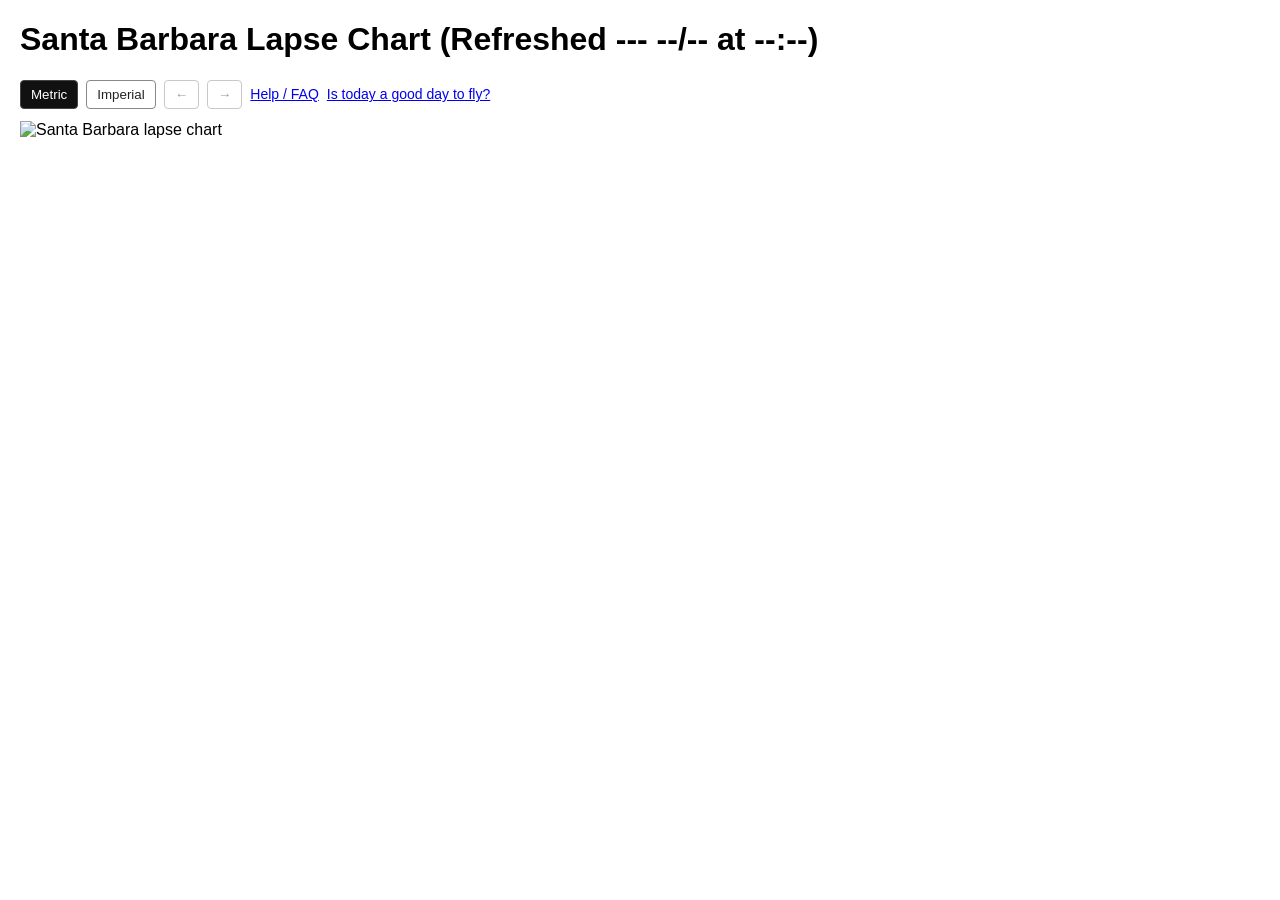
==== beta/index.html @ 9f690033 "Keep beta in the original compact style with station temperature/dew-point pairs" ====
<!doctype html>
<html lang="en">
<head>
  <meta charset="utf-8" />
  <meta name="viewport" content="width=device-width, initial-scale=1" />
  <meta name="robots" content="noindex" />
  <title>SB Live Lapse — Beta</title>
  <link rel="canonical" href="https://sb-live-lapse.com/beta/" />
  <link rel="stylesheet" href="./styles.css" />
  <script defer src="./app.js"></script>
</head>
<body>
  <h1 id="chartTitle">Santa Barbara Lapse Chart (Refreshed --- --/-- at --:--)</h1>
  <div class="toolbar">
    <button id="metricBtn" class="control-button is-active" type="button">Metric</button>
    <button id="imperialBtn" class="control-button" type="button">Imperial</button>
    <button id="prevSnapshotBtn" class="control-button" type="button">&#8592;</button>
    <button id="nextSnapshotBtn" class="control-button" type="button">&#8594;</button>
    <a
      href="../faq.html"
      target="_blank"
      rel="noopener noreferrer"
      class="toolbar-link"
    >Help / FAQ</a>
    <a
      href="https://www.youtube.com/watch?v=dQw4w9WgXcQ&list=RDdQw4w9WgXcQ"
      target="_blank"
      rel="noopener noreferrer"
      class="toolbar-link"
    >Is today a good day to fly?</a>
  </div>
  <img id="chart" src="./sba_wwtemp_chart_metric.svg" alt="Santa Barbara lapse chart" />
</body>
</html>
---- beta/styles.css ----
body {
  font-family: Helvetica, Arial, sans-serif;
  margin: 20px;
}

.toolbar {
  display: flex;
  flex-wrap: wrap;
  align-items: center;
  gap: 8px;
  margin-bottom: 12px;
}

.control-button {
  padding: 6px 10px;
  border: 1px solid #888;
  background: #fff;
  color: #222;
  border-radius: 4px;
  cursor: pointer;
}

.control-button.is-active {
  border-color: #444;
  background: #111;
  color: #fff;
}

.control-button.is-disabled {
  cursor: default;
  opacity: 0.45;
}

.toolbar-link {
  color: #0000ee;
  font-size: 14px;
  text-decoration: underline;
}

#chart {
  max-width: 100%;
  height: auto;
}

/* Visual field guide. Chart styles deliberately match the live plot. */
.faq-page { margin: 0; color: #252525; background: #fff; line-height: 1.5; }
.faq-page * { box-sizing: border-box; }
.faq-page a { color: #36576a; text-underline-offset: 3px; }
.faq-page button:focus-visible, .faq-page a:focus-visible, .faq-page summary:focus-visible { outline: 2px solid #0077b6; outline-offset: 4px; }
.visual-guide { max-width: 1020px; padding: 24px 28px 32px; margin: auto; }
.guide-header > a { font-size: 14px; }
.guide-header h1 { font-size: clamp(23px, 3.5vw, 30px); font-weight: 500; letter-spacing: -.025em; line-height: 1.2; margin: 28px 0 8px; }
.guide-header p { color: #626262; font-size: 15px; margin: 0 0 24px; }
.layer-controls { display: flex; gap: 28px; border-bottom: 1px solid #d9d9d9; }
.layer-controls button { color: #777; padding: 10px 0 12px; margin-bottom: -1px; border: 0; border-bottom: 2px solid transparent; background: none; font: inherit; font-size: 15px; cursor: pointer; }
.layer-controls button span { color: inherit; margin-right: 7px; font-variant-numeric: tabular-nums; }
.layer-controls button[aria-pressed="true"] { color: #161616; border-bottom-color: #161616; }
.layer-controls button:hover { color: #161616; }
.lesson-figure { margin: 20px 0 28px; }
.lesson-chart { display: block; width: 100%; overflow: visible; }
.lesson-chart text { font-family: Helvetica, Arial, sans-serif; fill: #252525; font-size: 14px; }
.lesson-chart .tick { fill: #777; font-size: 12px; font-variant-numeric: tabular-nums; }
.lesson-chart .axis-label { font-size: 13px; fill: #505050; }
.lesson-chart .grid { stroke: #eeeeec; stroke-width: 1; }
.lesson-chart .axis { stroke: #aaa; stroke-width: 1; }
.lesson-chart .dalr { stroke: #898989; stroke-width: 1.5; stroke-dasharray: 6 4; fill: none; }
.lesson-chart .station-line { stroke: #888; stroke-width: 1.3; stroke-dasharray: 3 4; fill: none; }
.lesson-chart .station { fill: #f4a261; stroke: #8b4c12; stroke-width: 1; }
.lesson-chart .rass { stroke: #111; stroke-width: 2; fill: none; }
.lesson-chart .rass-dot { fill: #0077b6; }
.lesson-chart .leader { stroke: #8c8c86; stroke-width: 1; fill: none; }
.lesson-chart .measure { stroke: #60605b; stroke-width: 1; fill: none; }
.lesson-chart .projection { stroke: #cfa77f; stroke-width: 1; stroke-dasharray: 2 4; fill: none; }
.lesson-chart .label { paint-order: stroke; stroke: #fff; stroke-width: 5px; stroke-linejoin: round; }
.lesson-chart .emphasis { font-weight: 600; }
.lesson-chart .quiet { fill: #626262; font-size: 13px; }
.lesson-chart .warm { fill: #b52b28; }
.lesson-chart .cool { fill: #1565c0; }
.lesson-chart .station-leader { stroke: #bbb; stroke-width: .8; fill: none; }
.lesson-chart .wind-barb { stroke: #555; stroke-width: 1.1; fill: none; }
.lesson-chart .station-name { font-size: 12px; fill: #555; }
.lesson-chart .observed-temp { fill: #161616; }
.lesson-chart .lapse-number { font-size: 11px; }
.lesson-chart .strong { font-weight: 700; }
.lesson-figure figcaption { display: flex; justify-content: space-between; gap: 10px; padding: 12px 0; border-top: 1px solid #ddd; font-size: 12px; color: #777; }
.layer-summary { color: #363636; font-size: 13px; }
.station-example { margin: 0 0 28px; padding: 16px 0; border-top: 1px solid #ddd; }
.station-example figcaption { color: #666; font-size: 12px; margin-bottom: 12px; }
.station-readout { display: flex; flex-wrap: wrap; align-items: baseline; gap: 12px 20px; font-size: 14px; }
.readout-part b { font-weight: 500; }
.readout-part small { display: block; border-top: 1px solid #aaa; padding-top: 6px; margin-top: 6px; font-size: 12px; color: #666; }
.station-row-rates { margin-top: 18px; font-size: 13px; }
#station-comparisons { display: inline-flex; flex-wrap: wrap; gap: 6px 14px; }
.station-row-rates small { display: block; margin-top: 8px; font-size: 12px; color: #666; }
.station-row-rates b { font-weight: 400; }
.station-row-rates .cool { color: #1565c0; }
.station-row-rates .warm { color: #b52b28; }
.station-row-rates .strong { font-weight: 700; }
.field-notes { border-top: 1px solid #bbb; }
.field-notes details { border-bottom: 1px solid #ddd; padding: 0 0 2px; }
.field-notes summary { padding: 15px 0; font-size: 14px; cursor: pointer; }
.field-notes details > p { font-size: 14px; line-height: 1.55; max-width: 780px; margin: 16px 0; }
.field-notes small { display: block; font-size: 12px; color: #666; margin: 0 0 16px; }
.readout-key { display: grid; grid-template-columns: repeat(3, 1fr); gap: 24px; padding: 12px 0 6px; }
.readout-key span { display: block; font-size: 13px; }
.readout-key b { display: block; font-size: 20px; font-weight: 400; }
.readout-key span { border-top: 1px solid #bbb; padding-top: 7px; margin-top: 7px; color: #666; }
.readout-key svg { height: 30px; width: 100px; display: block; overflow: visible; }
.readout-key svg path { fill: none; stroke: #252525; stroke-width: 1.5; }
.readout-key svg text { font-family: inherit; font-size: 16px; }
.lcl-key { margin-top: 28px; }
.lcl-key b { font-size: 18px; font-weight: 400; }
.lcl-key u { text-decoration-thickness: 1px; text-underline-offset: 6px; }
.lcl-key span { display: block; margin-top: 10px; font-size: 13px; color: #666; }
.time-key b { font-size: 16px; }
.faq-page kbd { font-family: inherit; font-size: 17px; }
.guide-footer { display: flex; justify-content: space-between; flex-wrap: wrap; gap: 16px; padding-top: 24px; font-size: 12px; color: #777; }
@media (max-width: 640px) {
  .visual-guide { padding: 18px 16px 28px; }
  .guide-header h1 { margin-top: 22px; max-width: 330px; }
  .guide-header p { font-size: 14px; margin-bottom: 20px; }
  .layer-controls { display: grid; grid-template-columns: repeat(4, minmax(0, 1fr)); gap: 4px; }
  .layer-controls button { font-size: 12px; padding: 10px 1px; line-height: 1.35; }
  .layer-controls button span { display: block; margin: 0 0 3px; font-size: 13px; }
  .lesson-figure { margin-top: 12px; }
  .lesson-figure figcaption { flex-direction: column; gap: 4px; }
  .readout-key { gap: 14px; }
  .readout-key span { font-size: 12px; }
  .readout-key { grid-template-columns: 1fr 1fr; }
  .readout-key > div:last-child { grid-column: 1 / -1; }
  .readout-key b { font-size: 16px; }
  .time-key { grid-template-columns: 1fr; gap: 12px; }
  .time-key > div { display: flex; justify-content: space-between; align-items: baseline; gap: 10px; }
  .time-key span { border: 0; margin: 0; padding: 0; }
}
@media print {
  .layer-controls, .field-notes, .guide-footer { display: none; }
  .visual-guide { max-width: none; padding: 0; }
}
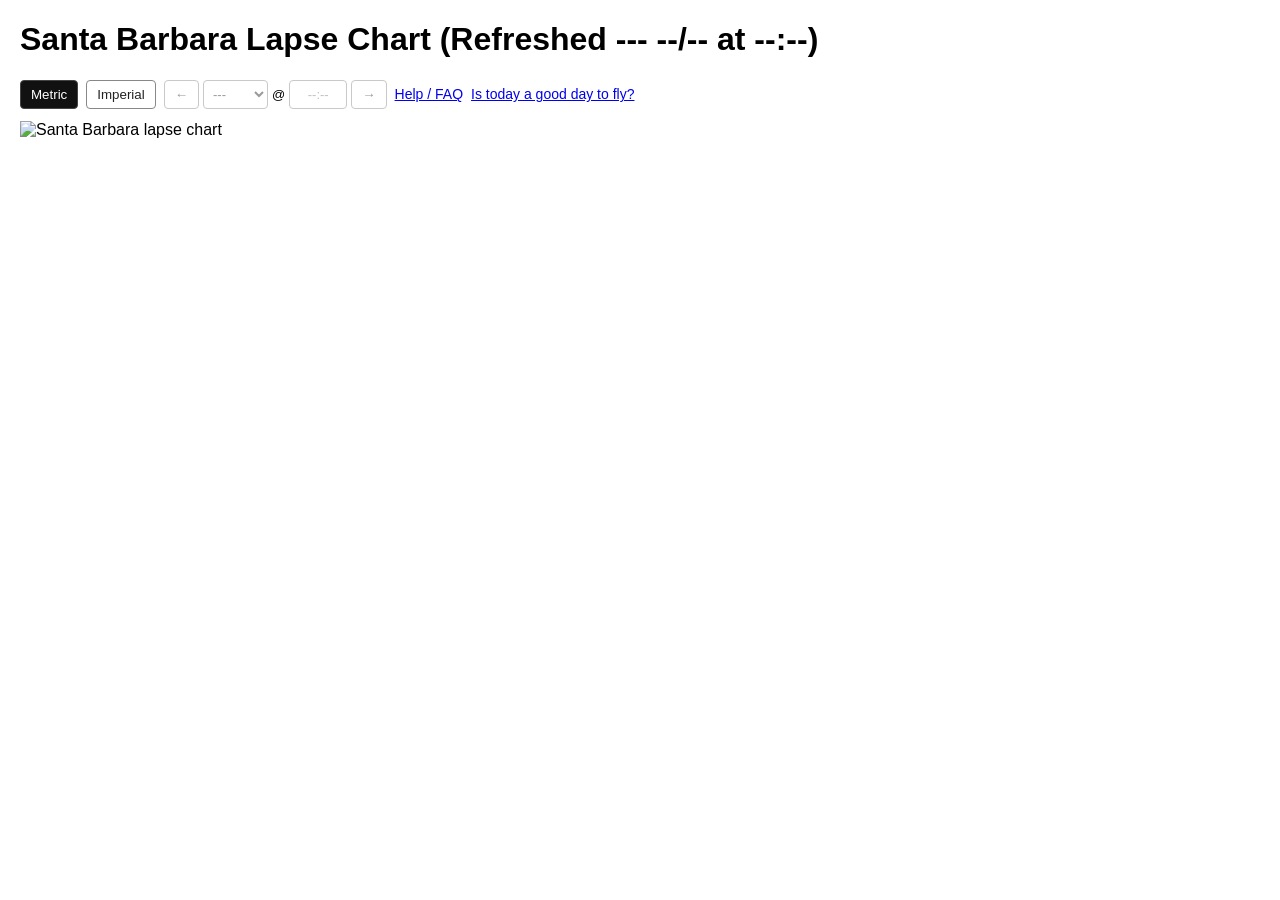
==== commit 820756b8: "Add compact day and time navigation to beta charts" ====
--- a/beta/index.html
+++ b/beta/index.html
@@ -14,8 +14,18 @@
   <div class="toolbar">
     <button id="metricBtn" class="control-button is-active" type="button">Metric</button>
     <button id="imperialBtn" class="control-button" type="button">Imperial</button>
-    <button id="prevSnapshotBtn" class="control-button" type="button">&#8592;</button>
-    <button id="nextSnapshotBtn" class="control-button" type="button">&#8594;</button>
+    <div class="snapshot-nav" role="group" aria-label="Snapshot navigation (Pacific time)">
+      <button id="prevSnapshotBtn" class="control-button" type="button" aria-label="Previous snapshot">&#8592;</button>
+      <select id="snapshotDay" class="snapshot-field" aria-label="Snapshot day (Pacific time)" disabled>
+        <option value="">---</option>
+      </select>
+      <span aria-hidden="true">@</span>
+      <input id="snapshotTime" class="snapshot-field" type="text" inputmode="numeric" maxlength="5"
+        placeholder="--:--" aria-label="Snapshot time (Pacific, 24-hour)"
+        title="Pacific time: enter HH:MM or HHMM. Press Enter or leave the field to jump to the nearest available snapshot."
+        autocomplete="off" spellcheck="false" disabled />
+      <button id="nextSnapshotBtn" class="control-button" type="button" aria-label="Next snapshot">&#8594;</button>
+    </div>
     <a
       href="../faq.html"
       target="_blank"
--- a/beta/styles.css
+++ b/beta/styles.css
@@ -30,6 +30,30 @@
   cursor: default;
   opacity: 0.45;
 }
+
+.snapshot-nav {
+  display: inline-flex;
+  align-items: center;
+  gap: 4px;
+  white-space: nowrap;
+  font-size: 13px;
+}
+
+.snapshot-field {
+  box-sizing: border-box;
+  height: 29px;
+  padding: 4px 5px;
+  border: 1px solid #888;
+  border-radius: 4px;
+  background: #fff;
+  color: #222;
+  font: 13px Helvetica, Arial, sans-serif;
+}
+
+#snapshotDay { width: 65px; }
+#snapshotTime { width: 58px; text-align: center; font-variant-numeric: tabular-nums; }
+.snapshot-field:disabled { opacity: 0.45; }
+.snapshot-field[aria-invalid="true"] { border-color: #c62828; }
 
 .toolbar-link {
   color: #0000ee;
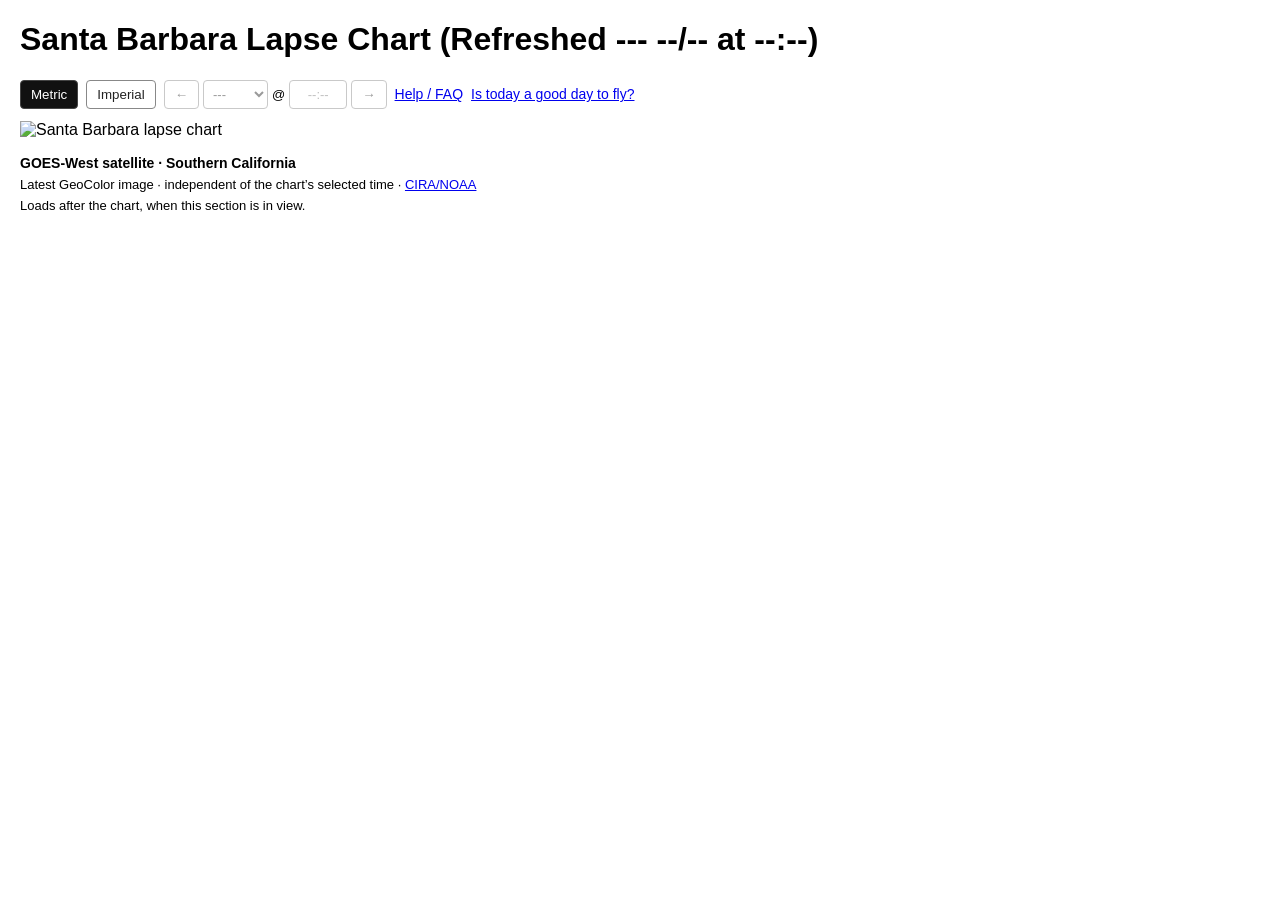
==== commit cf31b8cd: "Load beta satellite imagery only after chart data and images finish" ====
--- a/beta/index.html
+++ b/beta/index.html
@@ -40,5 +40,13 @@
     >Is today a good day to fly?</a>
   </div>
   <img id="chart" src="./sba_wwtemp_chart_metric.svg" alt="Santa Barbara lapse chart" />
+  <section id="satelliteSection" class="satellite-section" aria-labelledby="satelliteHeading">
+    <h2 id="satelliteHeading">GOES-West satellite · Southern California</h2>
+    <p>Latest GeoColor image · independent of the chart’s selected time · <a href="https://www.star.nesdis.noaa.gov/GOES/wfo.php?wfo=lox" target="_blank" rel="noopener noreferrer">CIRA/NOAA</a></p>
+    <p id="satelliteStatus" role="status">Loads after the chart, when this section is in view.</p>
+    <button id="loadSatellite" class="control-button" type="button" disabled hidden>Load satellite image</button>
+    <img id="satelliteImage" width="600" height="600" decoding="async" fetchpriority="low"
+      alt="Latest GOES-West GeoColor satellite image of the Los Angeles/Oxnard region, including Santa Barbara; image time is printed on the image." hidden />
+  </section>
 </body>
 </html>
--- a/beta/styles.css
+++ b/beta/styles.css
@@ -65,6 +65,12 @@
   max-width: 100%;
   height: auto;
 }
+
+.satellite-section { max-width: 600px; margin-top: 16px; font-size: 13px; }
+.satellite-section h2 { font-size: 14px; margin: 0 0 6px; }
+.satellite-section p { margin: 6px 0; }
+#satelliteImage { max-width: 100%; height: auto; margin-top: 8px; }
+#loadSatellite { margin: 4px 0; }
 
 /* Visual field guide. Chart styles deliberately match the live plot. */
 .faq-page { margin: 0; color: #252525; background: #fff; line-height: 1.5; }
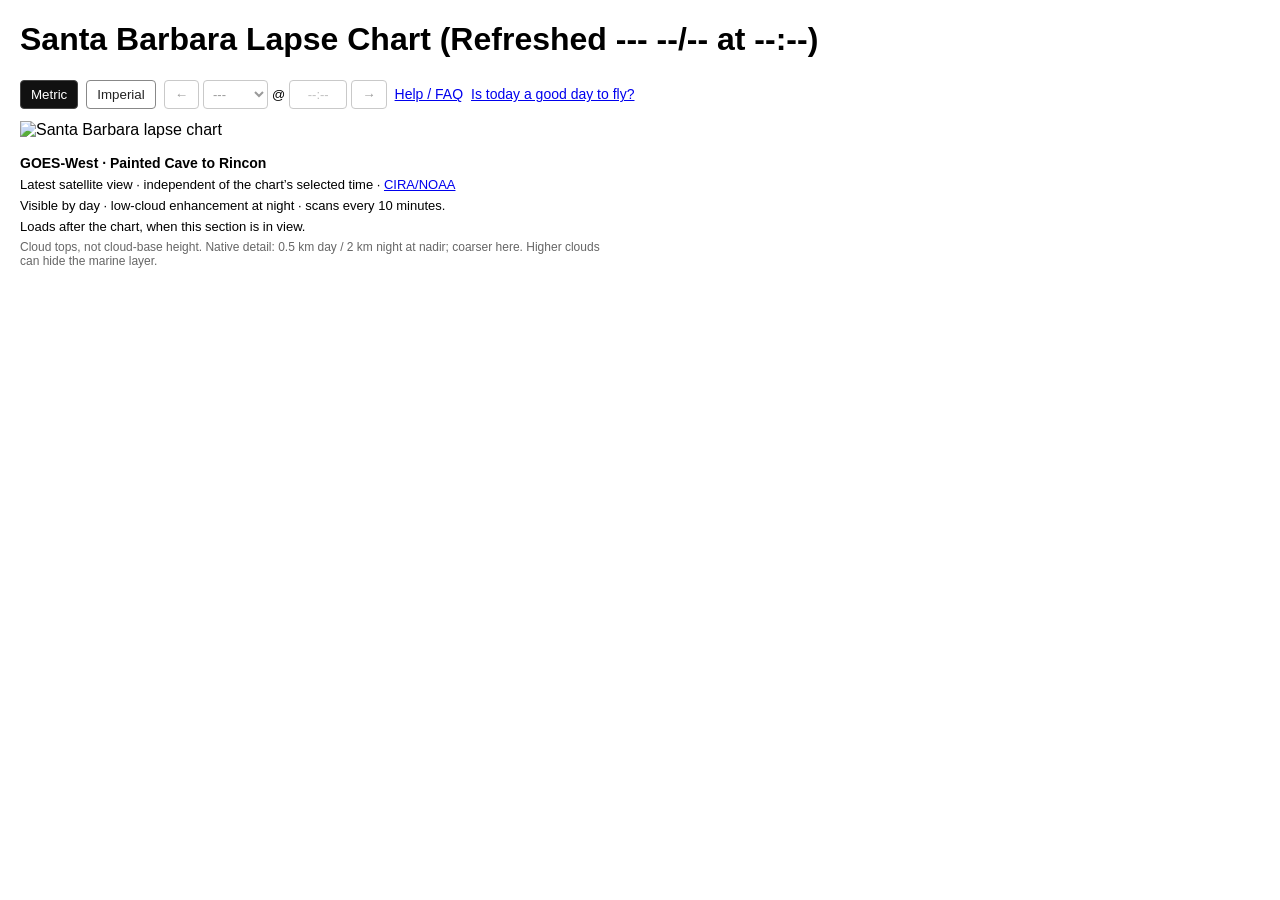
==== commit f9d767f5: "Add deferred local Santa Barbara satellite crop and optional cloud loop" ====
--- a/beta/index.html
+++ b/beta/index.html
@@ -41,12 +41,15 @@
   </div>
   <img id="chart" src="./sba_wwtemp_chart_metric.svg" alt="Santa Barbara lapse chart" />
   <section id="satelliteSection" class="satellite-section" aria-labelledby="satelliteHeading">
-    <h2 id="satelliteHeading">GOES-West satellite · Southern California</h2>
-    <p>Latest GeoColor image · independent of the chart’s selected time · <a href="https://www.star.nesdis.noaa.gov/GOES/wfo.php?wfo=lox" target="_blank" rel="noopener noreferrer">CIRA/NOAA</a></p>
+    <h2 id="satelliteHeading">GOES-West · Painted Cave to Rincon</h2>
+    <p>Latest satellite view · independent of the chart’s selected time · <a href="https://slider.cira.colostate.edu/?sat=goes-18&amp;sec=full_disk&amp;p%5B0%5D=band_02&amp;x=13855&amp;y=3975&amp;z=5&amp;im=6&amp;ts=1" target="_blank" rel="noopener noreferrer">CIRA/NOAA</a></p>
+    <p id="satelliteCaption">Visible by day · low-cloud enhancement at night · scans every 10 minutes.</p>
     <p id="satelliteStatus" role="status">Loads after the chart, when this section is in view.</p>
     <button id="loadSatellite" class="control-button" type="button" disabled hidden>Load satellite image</button>
-    <img id="satelliteImage" width="600" height="600" decoding="async" fetchpriority="low"
-      alt="Latest GOES-West GeoColor satellite image of the Los Angeles/Oxnard region, including Santa Barbara; image time is printed on the image." hidden />
+    <img id="satelliteImage" width="600" height="466" decoding="async" fetchpriority="low"
+      alt="GOES-West cloud imagery from Painted Cave to Rincon, with the coastline and Santa Barbara and Carpinteria marked. North is up; scan time is printed on each frame." hidden />
+    <button id="playSatellite" class="control-button" type="button" disabled hidden>Play last hour</button>
+    <p class="satellite-note">Cloud tops, not cloud-base height. Native detail: 0.5 km day / 2 km night at nadir; coarser here. Higher clouds can hide the marine layer.</p>
   </section>
 </body>
 </html>
--- a/beta/styles.css
+++ b/beta/styles.css
@@ -71,6 +71,10 @@
 .satellite-section p { margin: 6px 0; }
 #satelliteImage { max-width: 100%; height: auto; margin-top: 8px; }
 #loadSatellite { margin: 4px 0; }
+#playSatellite { display: block; margin: 4px 0; }
+#playSatellite[hidden] { display: none; }
+.satellite-note { color: #666; font-size: 12px; }
+.satellite-stale { color: #9b3d13; }
 
 /* Visual field guide. Chart styles deliberately match the live plot. */
 .faq-page { margin: 0; color: #252525; background: #fff; line-height: 1.5; }
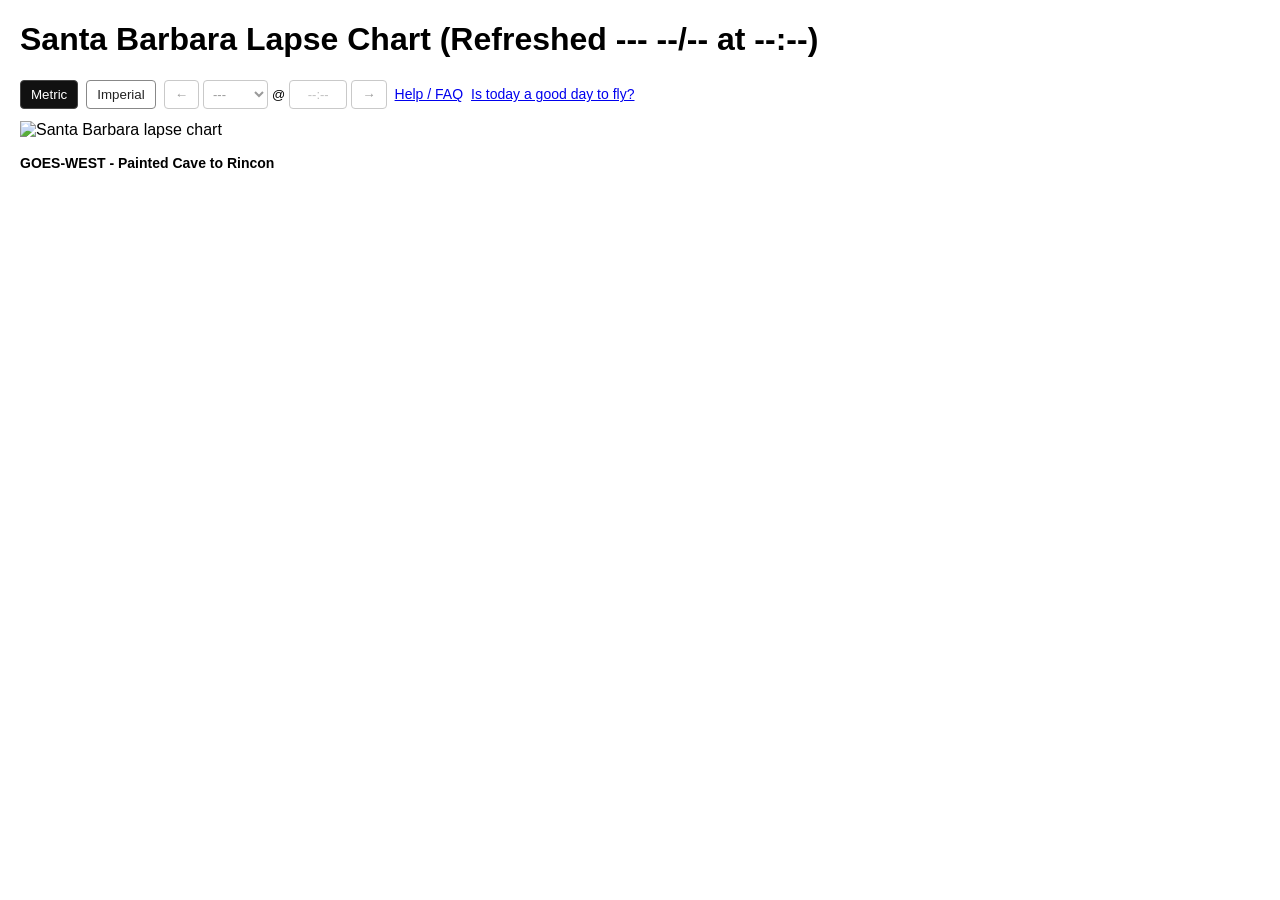
==== commit db9fa0ef: "Trim beta satellite text to heading and frame timestamp" ====
--- a/beta/index.html
+++ b/beta/index.html
@@ -41,15 +41,14 @@
   </div>
   <img id="chart" src="./sba_wwtemp_chart_metric.svg" alt="Santa Barbara lapse chart" />
   <section id="satelliteSection" class="satellite-section" aria-labelledby="satelliteHeading">
-    <h2 id="satelliteHeading">GOES-West · Painted Cave to Rincon</h2>
-    <p>Latest satellite view · independent of the chart’s selected time · <a href="https://slider.cira.colostate.edu/?sat=goes-18&amp;sec=full_disk&amp;p%5B0%5D=band_02&amp;x=13855&amp;y=3975&amp;z=5&amp;im=6&amp;ts=1" target="_blank" rel="noopener noreferrer">CIRA/NOAA</a></p>
-    <p id="satelliteCaption">Visible by day · low-cloud enhancement at night · scans every 10 minutes.</p>
-    <p id="satelliteStatus" role="status">Loads after the chart, when this section is in view.</p>
+    <h2 id="satelliteHeading">GOES-WEST - Painted Cave to Rincon</h2>
+    <p id="satelliteCaption" hidden></p>
+    <p id="satelliteStatus" class="satellite-status" role="status">Loads after the chart, when this section is in view.</p>
     <button id="loadSatellite" class="control-button" type="button" disabled hidden>Load satellite image</button>
-    <img id="satelliteImage" width="600" height="466" decoding="async" fetchpriority="low"
+    <img id="satelliteImage" width="600" height="418" decoding="async" fetchpriority="low"
+      aria-describedby="satelliteCaption" title="Satellite imagery: CIRA/NOAA. Coastline: Natural Earth."
       alt="GOES-West cloud imagery from Painted Cave to Rincon, with the coastline and Santa Barbara and Carpinteria marked. North is up; scan time is printed on each frame." hidden />
     <button id="playSatellite" class="control-button" type="button" disabled hidden>Play last hour</button>
-    <p class="satellite-note">Cloud tops, not cloud-base height. Native detail: 0.5 km day / 2 km night at nadir; coarser here. Higher clouds can hide the marine layer.</p>
   </section>
 </body>
 </html>
--- a/beta/styles.css
+++ b/beta/styles.css
@@ -73,8 +73,16 @@
 #loadSatellite { margin: 4px 0; }
 #playSatellite { display: block; margin: 4px 0; }
 #playSatellite[hidden] { display: none; }
-.satellite-note { color: #666; font-size: 12px; }
-.satellite-stale { color: #9b3d13; }
+.satellite-section .satellite-status {
+  position: absolute;
+  width: 1px;
+  height: 1px;
+  padding: 0;
+  margin: -1px;
+  overflow: hidden;
+  clip-path: inset(50%);
+  white-space: nowrap;
+}
 
 /* Visual field guide. Chart styles deliberately match the live plot. */
 .faq-page { margin: 0; color: #252525; background: #fff; line-height: 1.5; }
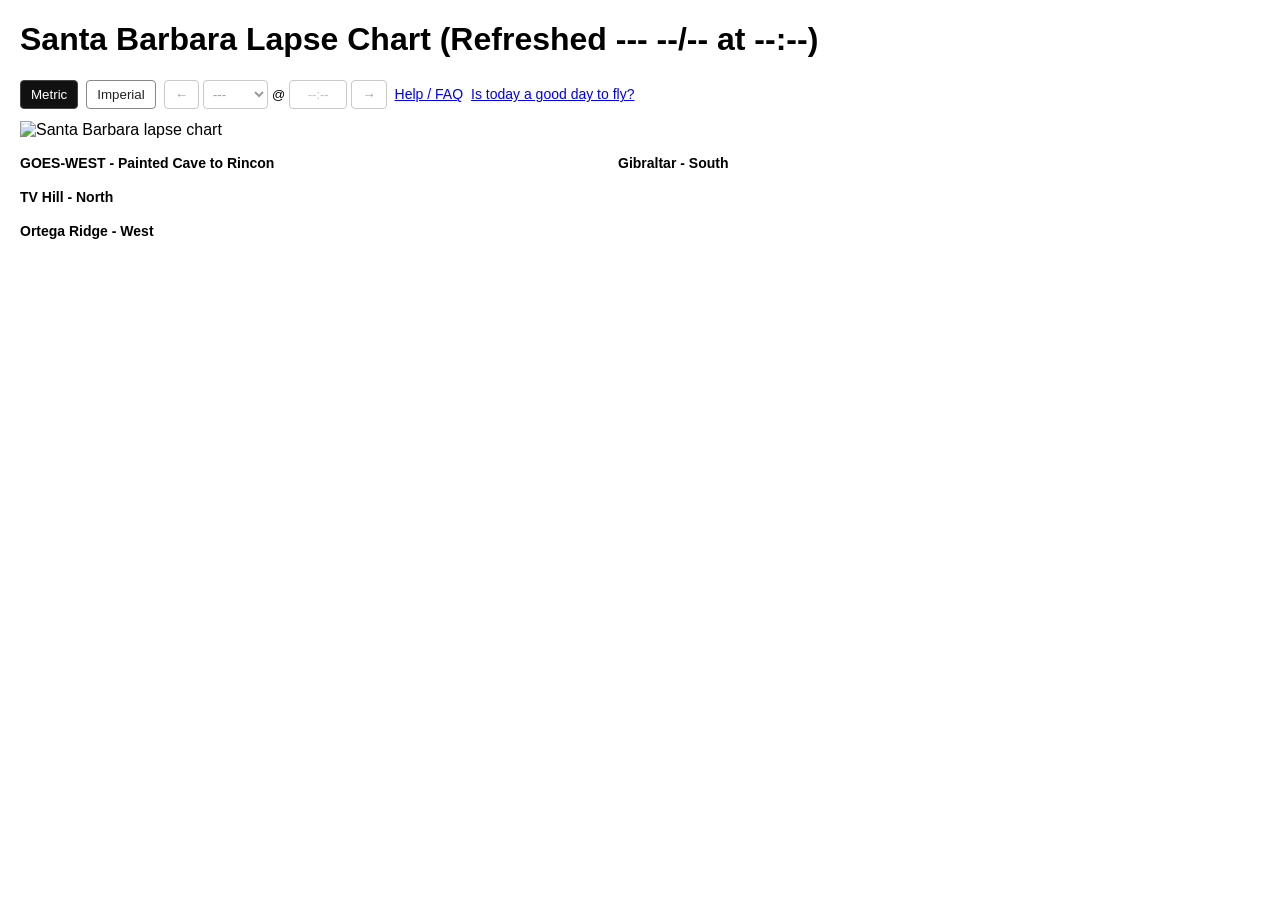
==== commit 6bd46d5f: "Add deferred Gibraltar, TV Hill and Ortega camera views to beta" ====
--- a/beta/index.html
+++ b/beta/index.html
@@ -40,6 +40,7 @@
     >Is today a good day to fly?</a>
   </div>
   <img id="chart" src="./sba_wwtemp_chart_metric.svg" alt="Santa Barbara lapse chart" />
+  <div class="imagery-grid">
   <section id="satelliteSection" class="satellite-section" aria-labelledby="satelliteHeading">
     <h2 id="satelliteHeading">GOES-WEST - Painted Cave to Rincon</h2>
     <p id="satelliteCaption" hidden></p>
@@ -50,5 +51,33 @@
       alt="GOES-West cloud imagery from Painted Cave to Rincon, with the coastline and Santa Barbara and Carpinteria marked. North is up; scan time is printed on each frame." hidden />
     <button id="playSatellite" class="control-button" type="button" disabled hidden>Play last hour</button>
   </section>
+  <section id="gibraltarSection" class="camera-section" aria-labelledby="gibraltarHeading">
+    <h2 id="gibraltarHeading"><a href="https://ops.alertcalifornia.org/cam-console/1985" target="_blank" rel="noopener noreferrer" title="ALERTCalifornia | UC San Diego">Gibraltar - South</a></h2>
+    <p id="gibraltarCaption" hidden></p>
+    <p id="gibraltarStatus" class="camera-status" role="status" hidden></p>
+    <button id="gibraltarLoad" class="control-button" type="button" disabled hidden>Load camera image</button>
+    <img id="gibraltarImage" width="600" height="366" decoding="async" fetchpriority="low"
+      aria-describedby="gibraltarCaption" title="ALERTCalifornia | UC San Diego"
+      alt="Tight south-facing crop from the latest Gibraltar 1 panorama." hidden />
+  </section>
+  <section id="tvhillSection" class="camera-section panorama-section" aria-labelledby="tvhillHeading">
+    <h2 id="tvhillHeading"><a href="https://ops.alertcalifornia.org/cam-console/2748" target="_blank" rel="noopener noreferrer" title="ALERTCalifornia | UC San Diego">TV Hill - North</a></h2>
+    <p id="tvhillCaption" hidden></p>
+    <p id="tvhillStatus" class="camera-status" role="status" hidden></p>
+    <button id="tvhillLoad" class="control-button" type="button" disabled hidden>Load camera image</button>
+    <img id="tvhillImage" width="1200" height="170" decoding="async" fetchpriority="low"
+      aria-describedby="tvhillCaption" title="ALERTCalifornia | UC San Diego"
+      alt="Full TV Hill 2 panorama centered north, with compass directions." hidden />
+  </section>
+  <section id="ortegaSection" class="camera-section panorama-section" aria-labelledby="ortegaHeading">
+    <h2 id="ortegaHeading"><a href="https://ops.alertcalifornia.org/cam-console/2761" target="_blank" rel="noopener noreferrer" title="ALERTCalifornia | UC San Diego">Ortega Ridge - West</a></h2>
+    <p id="ortegaCaption" hidden></p>
+    <p id="ortegaStatus" class="camera-status" role="status" hidden></p>
+    <button id="ortegaLoad" class="control-button" type="button" disabled hidden>Load camera image</button>
+    <img id="ortegaImage" width="1200" height="170" decoding="async" fetchpriority="low"
+      aria-describedby="ortegaCaption" title="ALERTCalifornia | UC San Diego"
+      alt="Full Ortega Ridge 1 panorama centered west, with compass directions." hidden />
+  </section>
+  </div>
 </body>
 </html>
--- a/beta/styles.css
+++ b/beta/styles.css
@@ -66,7 +66,15 @@
   height: auto;
 }
 
-.satellite-section { max-width: 600px; margin-top: 16px; font-size: 13px; }
+.imagery-grid { display: grid; grid-template-columns: repeat(2, minmax(0, 1fr)); gap: 12px 16px; max-width: 1180px; margin-top: 16px; align-items: start; }
+.satellite-section, .camera-section { min-width: 0; font-size: 13px; }
+.panorama-section { grid-column: 1 / -1; }
+.camera-section h2 { font-size: 14px; margin: 0 0 6px; }
+.camera-section h2 a { color: inherit; text-decoration: none; }
+.camera-section h2 a:hover { text-decoration: underline; }
+.camera-section img { width: 100%; height: auto; margin-top: 8px; }
+.camera-section .camera-status { margin: 4px 0; color: #555; }
+.camera-section button { margin: 4px 0; }
 .satellite-section h2 { font-size: 14px; margin: 0 0 6px; }
 .satellite-section p { margin: 6px 0; }
 #satelliteImage { max-width: 100%; height: auto; margin-top: 8px; }
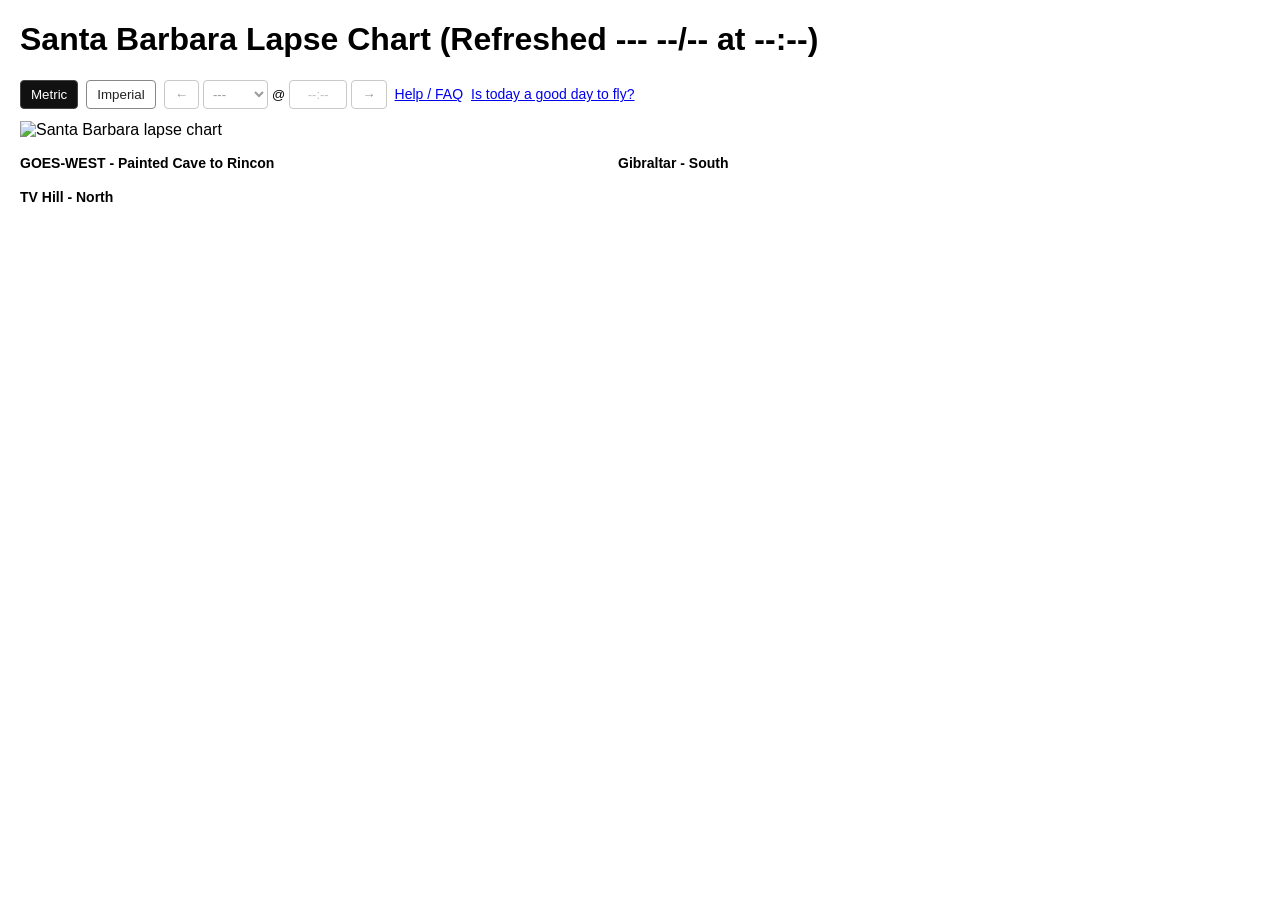
==== commit 7f4cd82c: "Crop beta TV Hill view to 330–090 degrees and remove Ortega" ====
--- a/beta/index.html
+++ b/beta/index.html
@@ -65,18 +65,9 @@
     <p id="tvhillCaption" hidden></p>
     <p id="tvhillStatus" class="camera-status" role="status" hidden></p>
     <button id="tvhillLoad" class="control-button" type="button" disabled hidden>Load camera image</button>
-    <img id="tvhillImage" width="1200" height="170" decoding="async" fetchpriority="low"
+    <img id="tvhillImage" width="1200" height="415" decoding="async" fetchpriority="low"
       aria-describedby="tvhillCaption" title="ALERTCalifornia | UC San Diego"
-      alt="Full TV Hill 2 panorama centered north, with compass directions." hidden />
-  </section>
-  <section id="ortegaSection" class="camera-section panorama-section" aria-labelledby="ortegaHeading">
-    <h2 id="ortegaHeading"><a href="https://ops.alertcalifornia.org/cam-console/2761" target="_blank" rel="noopener noreferrer" title="ALERTCalifornia | UC San Diego">Ortega Ridge - West</a></h2>
-    <p id="ortegaCaption" hidden></p>
-    <p id="ortegaStatus" class="camera-status" role="status" hidden></p>
-    <button id="ortegaLoad" class="control-button" type="button" disabled hidden>Load camera image</button>
-    <img id="ortegaImage" width="1200" height="170" decoding="async" fetchpriority="low"
-      aria-describedby="ortegaCaption" title="ALERTCalifornia | UC San Diego"
-      alt="Full Ortega Ridge 1 panorama centered west, with compass directions." hidden />
+      alt="TV Hill 2 panorama cropped from 330 degrees through north to 090 degrees, with bearing labels." hidden />
   </section>
   </div>
 </body>
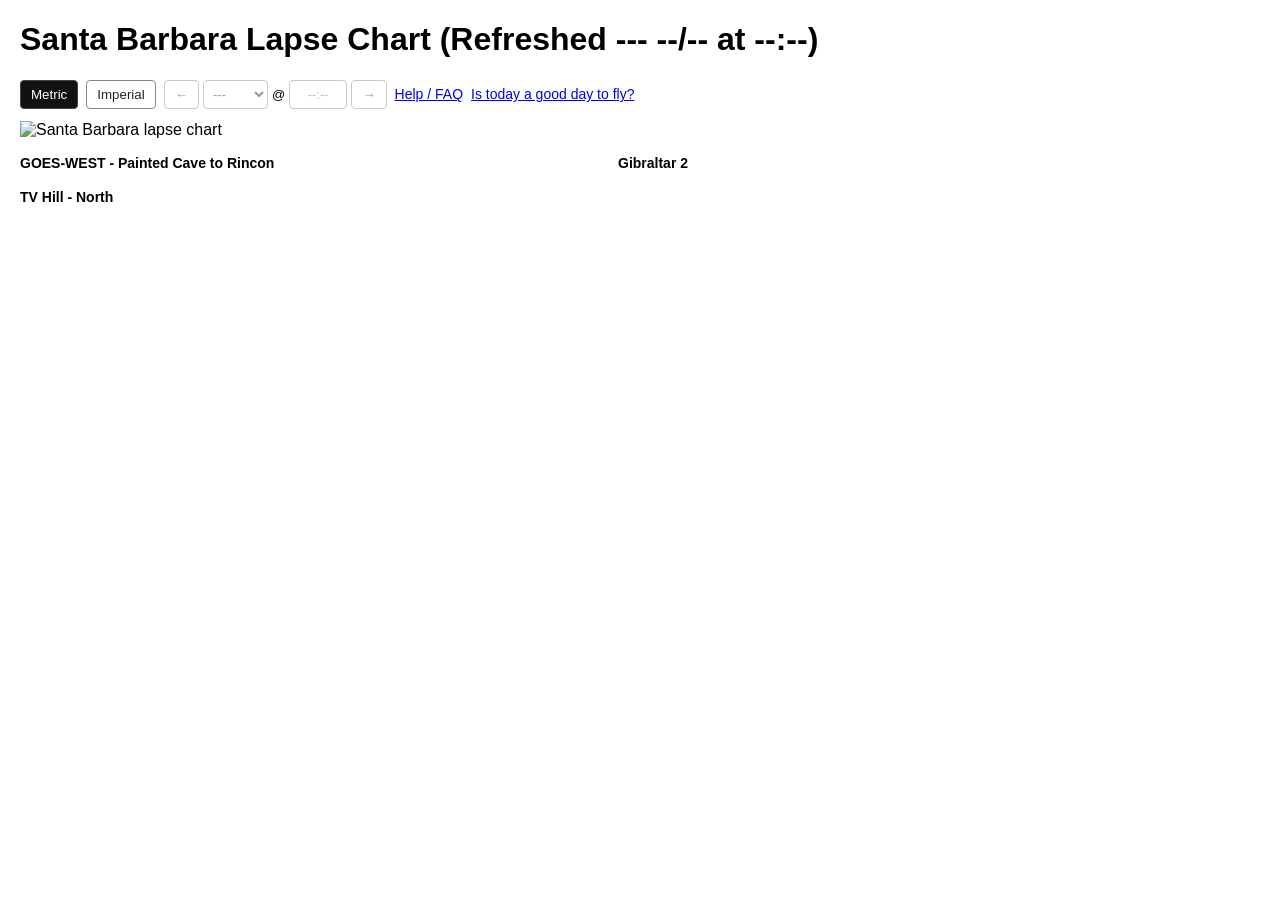
==== commit 6939fbd5: "Use the actual Gibraltar 2 tight shot in beta" ====
--- a/beta/index.html
+++ b/beta/index.html
@@ -52,13 +52,13 @@
     <button id="playSatellite" class="control-button" type="button" disabled hidden>Play last hour</button>
   </section>
   <section id="gibraltarSection" class="camera-section" aria-labelledby="gibraltarHeading">
-    <h2 id="gibraltarHeading"><a href="https://ops.alertcalifornia.org/cam-console/1985" target="_blank" rel="noopener noreferrer" title="ALERTCalifornia | UC San Diego">Gibraltar - South</a></h2>
+    <h2 id="gibraltarHeading"><a href="https://ops.alertcalifornia.org/cam-console/1986" target="_blank" rel="noopener noreferrer" title="ALERTCalifornia | UC San Diego">Gibraltar 2</a></h2>
     <p id="gibraltarCaption" hidden></p>
     <p id="gibraltarStatus" class="camera-status" role="status" hidden></p>
     <button id="gibraltarLoad" class="control-button" type="button" disabled hidden>Load camera image</button>
     <img id="gibraltarImage" width="600" height="366" decoding="async" fetchpriority="low"
       aria-describedby="gibraltarCaption" title="ALERTCalifornia | UC San Diego"
-      alt="Tight south-facing crop from the latest Gibraltar 1 panorama." hidden />
+      alt="Latest tight image from Gibraltar 2. Capture time and actual compass bearing are printed above the image." hidden />
   </section>
   <section id="tvhillSection" class="camera-section panorama-section" aria-labelledby="tvhillHeading">
     <h2 id="tvhillHeading"><a href="https://ops.alertcalifornia.org/cam-console/2748" target="_blank" rel="noopener noreferrer" title="ALERTCalifornia | UC San Diego">TV Hill - North</a></h2>
